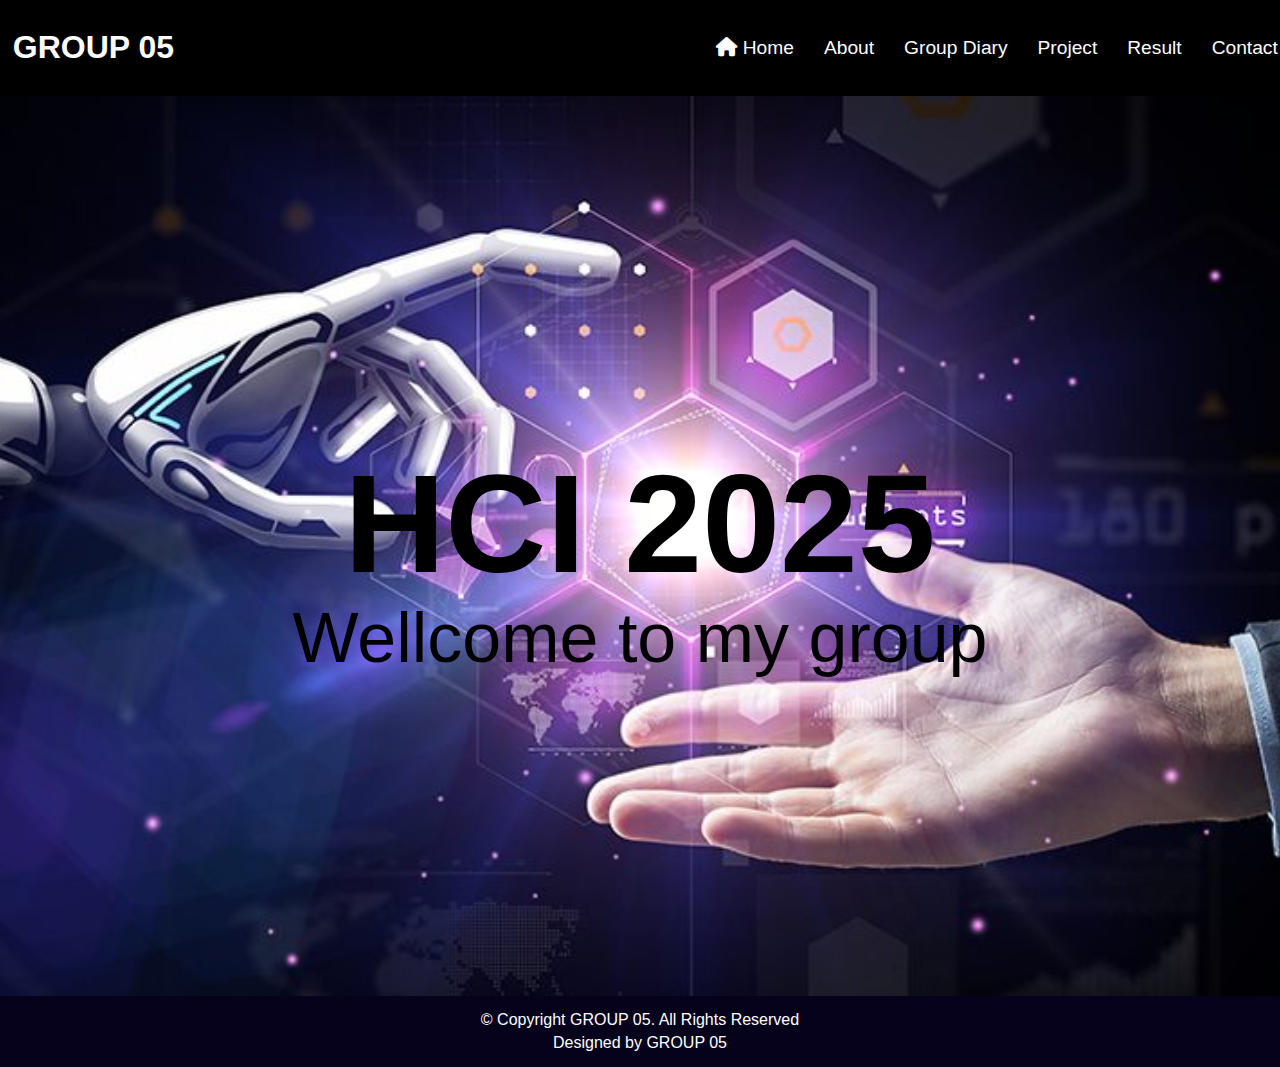
==== index.html @ 1218276d "first commit" ====
<!DOCTYPE html>
<html lang="en">
<head>
    <meta charset="UTF-8">
    <meta name="viewport" content="width=device-width, initial-scale=1.0">
    <link rel="stylesheet" href="style.css">
    <link rel="stylesheet" href="https://cdnjs.cloudflare.com/ajax/libs/font-awesome/6.0.0-beta3/css/all.min.css">
    <title>Trang Chủ</title>
</head>
<body>
    <header>
       <div class="header" id="header">
        <a href="index.html" class="logo">GROUP 05</a>

            <nav id="navbar" class="navbar">
                <ul>
                  <li><a href="index.html" class="active"><i class="fa-solid fa-house"></i>Home</a></li>
                  <li><a href="about.html" >About</a></li>
                  <li><a href="group-diary.html">Group Diary</a></li>
                  <li><a href="projectRequirment.html" >Project</a></li>
                  <li><a href="result.html" >Result</a></li>
                  <li><a href="contact.html">Contact</a></li>             
                </ul>
                <i class="bi bi-list mobile-nav-toggle"></i>
              </nav>

       </div>
    </header>

    <main class="h-abo">

        <section class="background-h">
            <div class="slider-text">
                <div class="sli-content">
                    <h1>HCI 2025</h1>
                    <p>Wellcome to my group</p>
                </div>
            </div>
        </section>
    </main>

    <footer>
        <p>© Copyright GROUP 05. All Rights Reserved</p>
        <p>Designed by GROUP 05</p>
    </footer>
</body>


</html>
---- style.css ----
body{
    margin: 0;
    padding: 0;
    box-sizing: border-box;
    font-family: 'Be Vietnam Pro', sans-serif;
    width: auto;
}

a {
    text-decoration: none;
}



.slider-text {
    text-align: center;
    padding-top: 300px;
}

a {
    text-decoration: none;
}

.background {
    min-height: 100vh;
    background: url('./img/bg.png') no-repeat;
    background-size: cover;
    background-position: center;
}

.slider-text {
    text-align: center;
    padding-top: 300px;
}

.slider-text .sli-title {
    font-size: 70px;
    color: #fffc9c;
    font-style: italic;
}

.slider-text .sli-content {
    font-size: 70px;
    font-family: 'Roboto', sans-serif;
    line-height: 20px;
    position: relative;
    color: #000000;
    padding: 25px;
}

.profileGroup h1 {
    text-align: center;
    padding: 15px;
}



.row {
    display: flex;
    justify-content: space-evenly;
}

.card-img-top {
    object-fit: cover;
    width: 100%;
    height: 300px;
}

.img-top {
    display: flex;
    align-items: center;
    justify-content: space-around;
}

.img-top img {
    width: 300px;
    height: auto;
    padding: 20px;
}

.img-bottom {
    display: flex;
    align-items: center;
    justify-content: space-around;
}

.img-bottom img {
    width: 300px;
    height: auto;
    padding: 20px;
}


h1{
    text-align: center;
}

.sli-btn {
    font-size: 3em;
    padding-top: 50px;

}

ul {
    display:flex;
    justify-content: space-around; /* Căn giữa các mục */
    padding: 0; 
    list-style: none;
    margin-left: 0;
    padding-bottom: 0;
}
li {
    margin: 0 15px; /* Khoảng cách giữa các mục */
}

.navbar a {
    color: #fff; /* Màu chữ cho các liên kết */
    font-size: 1.2rem; /* Kích thước chữ */
}

.header {
    position: fixed;
    top: 0;
    left: 0;
    width: 100%;
    padding: 1.3rem 1%;
    background: rgba(0, 0, 0, .2);
    backdrop-filter: blur(50px);
    display: flex;
    justify-content: space-between;
    align-items: center;
    z-index: 999;
}
#header {
    position: relative;
    background: rgba(0, 0, 0, .1);
    backdrop-filter: blur(50px);
    background-color: #000000;
}
.background-h {
    min-height: 100vh;
    background: url('./img/hci2.jpg') no-repeat;
    background-size: cover;
    background-position: center;
}

.logo {
    font-size: 2rem;
    color: #fff;
    font-weight: 700;
}

.navbar ul li a i {
    margin-right: 5px; /* Khoảng cách giữa icon và chữ */
    color: #fff; /* Màu sắc icon */
}

footer{
    background-color: #06021b; /* Màu nền */
    text-align: center;
    padding: 10px

}

footer p{
    color:white;
}


/* ----------------About------------------- */
.background-abo {
    background-image: url('./img/background-about.jpg'); /* Đường dẫn đến hình ảnh */
    background-size: cover; /* Để hình ảnh phủ toàn bộ trang */
    background-position: center; /* Căn giữa hình ảnh */
    background-repeat: no-repeat; /* Không lặp hình ảnh */
    margin: 0; /* Bỏ margin mặc định của body */
    font-family: Arial, sans-serif; /* Chọn font chữ */

    color: rgb(255, 255, 255);
    font-size: 20px;
}

#h1-abo{
    text-align: center;
    margin: 0;
    padding: 20px;
}
.container-abo {
    display: flex;
    flex-wrap: wrap; /* xuống dòng khi không còn chỗ */
    justify-content: space-around; /* Căn giữa các thành viên */
    padding: 20px;
}

.member {
    text-align: center;
    margin: 15px;
    flex: 0 1 calc(33.33% - 30px); /* Chiếm 1/3 chiều rộng bố cục */
    box-sizing: border-box; /* Đảm bảo padding và margin được tính trong chiều rộng */
}

.member img {
    max-width: 200px ; /*giới hạn chiều rộng tối đa của ảnh*/
    width: 100%; /* Để ảnh chiếm 100% chiều rộng của khối */
    height: auto; /* Giữ tỷ lệ khung hình của ảnh */
    border-radius: 20%; 
}

h2 {
    margin: 10px 0 5px; /* Khoảng cách cho tiêu đề */
}

p {
    margin: 5px 0; /* Khoảng cách cho các đoạn văn */
}

.btn-tt{
    padding: 5px px; /* Tăng padding trên và dưới, bên trái và bên phải */
    font-size: 1.5rem; /* Tăng kích thước chữ */
    border: none; /* Bỏ viền */
    border-radius: 5px; /* Bo tròn góc */
    background-color: #007bff; /* Màu nền */
    cursor: pointer; /* Con trỏ chuột khi hover */
    transition: background-color 0.3s; /* Hiệu ứng chuyển màu nền */
}

/* --------------------Group Diary---------------- */
/* Style the tab */
.tab {
    overflow: hidden;
    border: 1px solid #000000;
    background-color: #f1f1f1;
  }

  /* Style the buttons inside the tab */
  .tab button {
    background-color: inherit;
    float: left;
    border: none;
    outline: none;
    cursor: pointer;
    padding: 14px 16px;
    transition: 0.3s;
    font-size: 17px;
  }
  
  /* Change background color of buttons on hover */
  .tab button:hover {
    background-color: #ddd;
  }
  
  /* Create an active/current tablink class */
  .tab button.active {
    background-color: #ccc;
  }
  
  /* Style the tab content */
  .tabcontent {
    display: none;
    padding: 6px 12px;
    border: 1px solid #ccc;
    border-top: none;
  }

  .tabcontent h3{
    text-align: center;
    font-size: 30px;
    font-family: 'Lucida Sans', 'Lucida Sans Regular', 'Lucida Grande', 'Lucida Sans Unicode', Geneva, Verdana, sans-serif;
  }

  table{
    width:100%; /*chiếm toàn bộ chiều rộng */

    border-collapse: collapse; /* Bỏ khoảng cách giữa các ô */
    margin-top: 20px; /*Khoảng cách từ tiêu đề */
    margin-bottom: 20px;

  }

  th, td{
    border: 2px, solid, #000000;
    padding: 8px; /* Khoảng cách bên trong ô */
    text-align: left; /* Căn trái cho nội dung */
  }

  input[type="text"] {
    width: 100%; /* Chiếm toàn bộ chiều rộng ô */
    padding: 8px; /* Khoảng cách bên trong */
    margin: 0; /* Khoảng cách trên/dưới */
    border-radius: 4px; /* Bo tròn góc */
    box-sizing: border-box; /* Đảm bảo padding và border không làm tăng chiều rộng tổng thể */
}
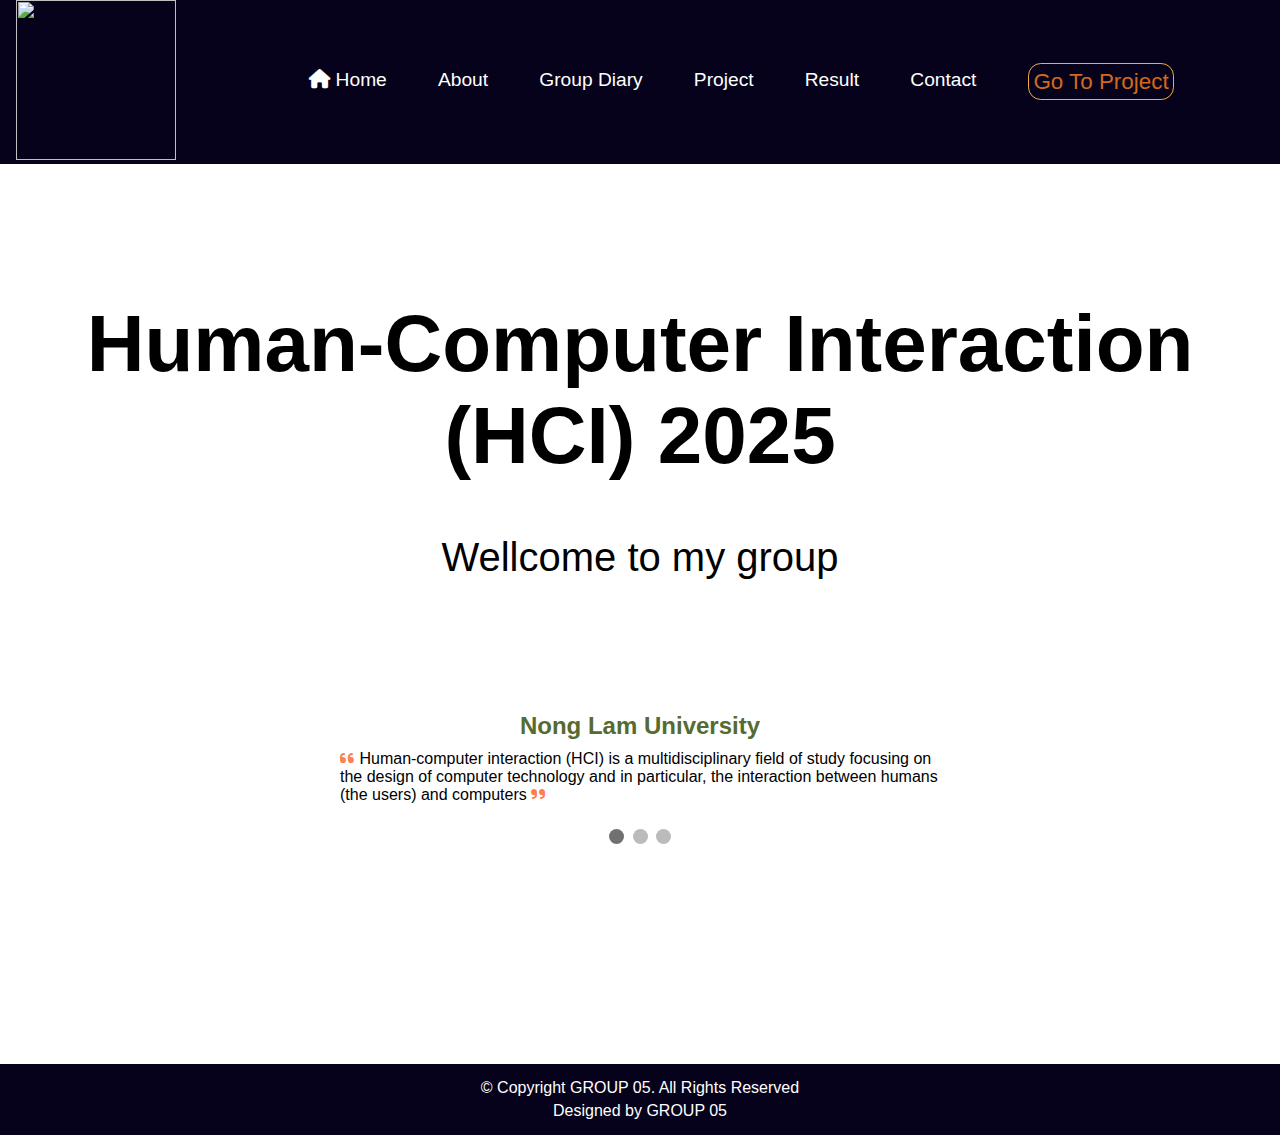
==== commit a266e7d8: "add file project-group.html" ====
--- a/index.html
+++ b/index.html
@@ -10,39 +10,108 @@
 <body>
     <header>
        <div class="header" id="header">
-        <a href="index.html" class="logo">GROUP 05</a>
+        <a href="index.html" class="logo"><img src="./img/Logo-Group.png" alt=""></a>
 
             <nav id="navbar" class="navbar">
                 <ul>
-                  <li><a href="index.html" class="active"><i class="fa-solid fa-house"></i>Home</a></li>
+                  <li><a href="index.html" ><i class="fa-solid fa-house"></i>Home</a></li>
                   <li><a href="about.html" >About</a></li>
                   <li><a href="group-diary.html">Group Diary</a></li>
-                  <li><a href="projectRequirment.html" >Project</a></li>
+                  <li><a href="project.html" >Project</a></li>
                   <li><a href="result.html" >Result</a></li>
-                  <li><a href="contact.html">Contact</a></li>             
-                </ul>
+                  <li><a href="contact.html">Contact</a></li> 
+                  <li><a style="color: chocolate; font-size: 1.4rem;  border: 1px rgb(245, 170, 72) solid;border-radius: 0.8rem; padding: 0.3rem;" href="project-group.html">Go To Project</a></li>                      </ul>
                 <i class="bi bi-list mobile-nav-toggle"></i>
               </nav>
 
        </div>
     </header>
 
-    <main class="h-abo">
+    <main class="main-home">
 
-        <section class="background-h">
-            <div class="slider-text">
-                <div class="sli-content">
-                    <h1>HCI 2025</h1>
+        <div class="background-h">
+            <div class="container-home">
+                <div class="content-home">
+                    <h1>Human-Computer Interaction (HCI) 2025</h1>
                     <p>Wellcome to my group</p>
                 </div>
+                     <!-----------SlideShow --------------->
+                     <div class="slideshow-container">
+                        <h2 style="font-family: 'Gill Sans', 'Gill Sans MT', Calibri, 'Trebuchet MS', sans-serif; color: darkolivegreen; text-align: center;">Nong Lam University</h2>
+                        <div class="slide-all">
+                            <div class="slide">
+                                <p><i class="fa-solid fa-quote-left"></i> Human-computer interaction (HCI) is a multidisciplinary field of study focusing on the design of computer technology and in particular, the interaction between humans (the users) and computers <i class="fa-solid fa-quote-right"></i></p>
+                            </div>
+                        
+                            <div class="slide">
+                                <p><i class="fa-solid fa-quote-left"></i> HCI researchers observe the ways humans interact with computers and design technologies that allow humans 22 to interact with computers in novel ways <i class="fa-solid fa-quote-right"></i></p>
+                            </div>
+                            <div class="slide">
+                                <p><i class="fa-solid fa-quote-left"></i> Human-computer interaction is situated at the intersection of computer science behavioral sciences design media studies and several other fields of study <i class="fa-solid fa-quote-right"></i></p>
+                            </div>
+                        </div>
+    
+                    </div>
+                    
+                    <div class="dots">
+                        <span class="dot" onclick="currentSlide(1)"></span>
+                        <span class="dot" onclick="currentSlide(2)"></span>
+                        <span class="dot" onclick="currentSlide(3)"></span>
+                    </div>
             </div>
-        </section>
+        </div>
     </main>
 
     <footer>
         <p>© Copyright GROUP 05. All Rights Reserved</p>
         <p>Designed by GROUP 05</p>
     </footer>
+
+      <!---------------Scrip Slideshow --------------- -->
+      <script>
+        let slideIndex = 0;
+        showSlides();
+    
+        function showSlides() {
+            const slides = document.getElementsByClassName("slide");
+            const dots = document.getElementsByClassName("dot");
+            
+            for (let i = 0; i < slides.length; i++) {
+                slides[i].style.display = "none";  
+            }
+            slideIndex++;
+            if (slideIndex > slides.length) {slideIndex = 1}    
+            for (let i = 0; i < dots.length; i++) {
+                dots[i].className = dots[i].className.replace(" active-dot", "");
+            }
+            slides[slideIndex-1].style.display = "block";  
+            dots[slideIndex-1].className += " active-dot";
+            setTimeout(showSlides, 5000); // Chuyển slide mỗi 5 giây
+        }
+    
+        function changeSlide(n) {
+            slideIndex += n;
+            const slides = document.getElementsByClassName("slide");
+            const dots = document.getElementsByClassName("dot");
+    
+            if (slideIndex > slides.length) {slideIndex = 1}
+            if (slideIndex < 1) {slideIndex = slides.length}
+    
+            for (let i = 0; i < slides.length; i++) {
+                slides[i].style.display = "none";  
+            }
+            for (let i = 0; i < dots.length; i++) {
+                dots[i].className = dots[i].className.replace(" active-dot", "");
+            }
+            slides[slideIndex-1].style.display = "block";  
+            dots[slideIndex-1].className += " active-dot";
+        }
+    
+        function currentSlide(n) {
+            slideIndex = n;
+            showSlides();
+        }
+    </script>
 </body>
 
 
--- a/style.css
+++ b/style.css
@@ -7,116 +7,49 @@
     width: auto;
 }
 
-a {
-    text-decoration: none;
-}
-
-
-
-.slider-text {
-    text-align: center;
-    padding-top: 300px;
-}
-
-a {
-    text-decoration: none;
-}
-
-.background {
-    min-height: 100vh;
-    background: url('./img/bg.png') no-repeat;
-    background-size: cover;
-    background-position: center;
-}
-
-.slider-text {
-    text-align: center;
-    padding-top: 300px;
-}
-
-.slider-text .sli-title {
-    font-size: 70px;
-    color: #fffc9c;
-    font-style: italic;
-}
-
-.slider-text .sli-content {
-    font-size: 70px;
-    font-family: 'Roboto', sans-serif;
-    line-height: 20px;
-    position: relative;
-    color: #000000;
-    padding: 25px;
-}
-
-.profileGroup h1 {
-    text-align: center;
-    padding: 15px;
-}
-
-
-
-.row {
-    display: flex;
-    justify-content: space-evenly;
-}
-
-.card-img-top {
-    object-fit: cover;
-    width: 100%;
-    height: 300px;
-}
-
-.img-top {
-    display: flex;
-    align-items: center;
-    justify-content: space-around;
-}
-
-.img-top img {
-    width: 300px;
-    height: auto;
-    padding: 20px;
-}
-
-.img-bottom {
-    display: flex;
-    align-items: center;
-    justify-content: space-around;
-}
-
-.img-bottom img {
-    width: 300px;
-    height: auto;
-    padding: 20px;
-}
-
-
-h1{
-    text-align: center;
-}
-
-.sli-btn {
-    font-size: 3em;
-    padding-top: 50px;
-
-}
+.background-h{
+    margin: 0;
+}
+.content-home{
+    text-align: center;
+    padding: 2.5rem;
+    margin: 0;
+    font-size: 2.5rem;
+    padding: 5rem;
+}
+.content-home h1, p{
+    font-family: 'Franklin Gothic Medium', 'Arial Narrow', Arial, sans-serif;
+}
+
+
 
 ul {
     display:flex;
     justify-content: space-around; /* Căn giữa các mục */
     padding: 0; 
+    padding-right: 5rem;
     list-style: none;
     margin-left: 0;
     padding-bottom: 0;
 }
 li {
-    margin: 0 15px; /* Khoảng cách giữa các mục */
-}
-
-.navbar a {
+    margin: 0 1.2rem; /* Khoảng cách giữa các mục */
+
+}
+.navbar ul li a{
+    text-decoration: none;
     color: #fff; /* Màu chữ cho các liên kết */
     font-size: 1.2rem; /* Kích thước chữ */
+    margin: 0 0.4rem;
+}
+
+.navbar ul li a:hover{
+    font-size: 1.5rem;
+    padding: 0.4rem;
+    background-color: burlywood;
+    transition: all 0.3s; /* Thêm hiệu ứng chuyển màu */
+    border: 1px rgb(245, 170, 72) solid;
+    border-radius: 1rem;
 }
 
 .header {
@@ -125,35 +58,95 @@
     left: 0;
     width: 100%;
     padding: 1.3rem 1%;
-    background: rgba(0, 0, 0, .2);
     backdrop-filter: blur(50px);
     display: flex;
     justify-content: space-between;
     align-items: center;
     z-index: 999;
+    padding: 0;
 }
 #header {
     position: relative;
-    background: rgba(0, 0, 0, .1);
+    background: #06021b;
     backdrop-filter: blur(50px);
-    background-color: #000000;
+    background-color: #06021b;
 }
 .background-h {
     min-height: 100vh;
-    background: url('./img/hci2.jpg') no-repeat;
+    background: url('./img/background-h.jpg') no-repeat;
     background-size: cover;
     background-position: center;
 }
 
-.logo {
-    font-size: 2rem;
+
+
+.logo img{
+    /* font-size: 2rem;
     color: #fff;
-    font-weight: 700;
+    font-weight: 700; */
+    width: 10rem;
+    height: 10rem;
+    margin: 0 1rem;
+    
 }
 
 .navbar ul li a i {
     margin-right: 5px; /* Khoảng cách giữa icon và chữ */
     color: #fff; /* Màu sắc icon */
+}
+
+
+/* -----------CSS Slideshow ---------- */
+.slideshow-container {
+    position: relative;
+    max-width: 600px; /* Chiều rộng tối đa của slideshow */
+    margin: auto; /* Căn giữa slideshow */
+    overflow: hidden; /* Ẩn phần tràn */
+    padding-top: 2.3rem;
+}
+
+.slide {
+    display: none; /* Ẩn tất cả các slide */
+    /* width: 50%;  */
+    height: 50%; /* Giảm chiều cao của slideshow */
+    
+}
+.slide-all{
+    display: flex; /* Sử dụng Flexbox */
+    transition: transform 0.5s ease; /* Hiệu ứng chuyển động */
+
+}
+
+.slide p{
+    font-family: 'Segoe UI', Tahoma, Geneva, Verdana, sans-serif;
+}
+
+.slide p i{
+    color: coral;
+}
+
+.active {
+    display: block; /* Hiển thị slide hiện tại */
+}
+
+.dots {
+    text-align: center;
+    padding: 20px;
+}
+
+.dot {
+    cursor: pointer;
+    height: 15px;
+    width: 15px;
+    margin: 0 2px;
+    background-color: #bbb;
+    border-radius: 50%;
+    display: inline-block;
+    transition: background-color 0.6s ease;
+}
+
+.active-dot {
+    background-color: #717171;
 }
 
 footer{
@@ -175,16 +168,18 @@
     background-position: center; /* Căn giữa hình ảnh */
     background-repeat: no-repeat; /* Không lặp hình ảnh */
     margin: 0; /* Bỏ margin mặc định của body */
-    font-family: Arial, sans-serif; /* Chọn font chữ */
-
-    color: rgb(255, 255, 255);
+    color: rgb(231, 161, 10);
     font-size: 20px;
+
 }
 
 #h1-abo{
+    font-size: 3rem;
+    padding: 5rem 0;
     text-align: center;
     margin: 0;
-    padding: 20px;
+    /* padding: 20px; */
+    font-family: Cambria, Cochin, Georgia, Times, 'Times New Roman', serif;
 }
 .container-abo {
     display: flex;
@@ -200,6 +195,10 @@
     box-sizing: border-box; /* Đảm bảo padding và margin được tính trong chiều rộng */
 }
 
+.member h2, p{
+    font-family: Verdana, Geneva, Tahoma, sans-serif;
+}
+
 .member img {
     max-width: 200px ; /*giới hạn chiều rộng tối đa của ảnh*/
     width: 100%; /* Để ảnh chiếm 100% chiều rộng của khối */
@@ -216,13 +215,51 @@
 }
 
 .btn-tt{
-    padding: 5px px; /* Tăng padding trên và dưới, bên trái và bên phải */
+    padding: 5px 5px; /* Tăng padding trên và dưới, bên trái và bên phải */
     font-size: 1.5rem; /* Tăng kích thước chữ */
     border: none; /* Bỏ viền */
     border-radius: 5px; /* Bo tròn góc */
-    background-color: #007bff; /* Màu nền */
+    background-color: #9a9a9a; /* Màu nền */
     cursor: pointer; /* Con trỏ chuột khi hover */
     transition: background-color 0.3s; /* Hiệu ứng chuyển màu nền */
+}
+
+#github{
+   color: white;
+}
+#github:hover{
+    color: #06021b;
+    background-color: #9a9a9a;
+    padding: 5px 5px;
+    transition: all 0.3s;
+}
+#email{
+    color: white;
+}
+#email:hover{
+    color: #06021b;
+    background-color: #9a9a9a;
+    padding: 5px 5px;
+    transition: all 0.3s;
+}
+
+#facebook{
+    color: white;
+}
+#facebook:hover{
+    color: rgb(76, 76, 244);
+    background-color: #9a9a9a;
+    padding: 5px 5px;
+    transition: all 0.3s;
+}
+#twitter{
+    color: white;
+}
+#twitter:hover{
+    color: rgb(72, 72, 255);
+    background-color: #9a9a9a;
+    padding: 5px 5px;
+    transition: all 0.3s;
 }
 
 /* --------------------Group Diary---------------- */
@@ -290,4 +327,73 @@
     margin: 0; /* Khoảng cách trên/dưới */
     border-radius: 4px; /* Bo tròn góc */
     box-sizing: border-box; /* Đảm bảo padding và border không làm tăng chiều rộng tổng thể */
-}+}
+
+/* ---------------CSS Project---------------- */
+/* Style the tab */
+.tab {
+    overflow: hidden;
+    border: 1px solid #ccc;
+    background-color: #f1f1f1;
+    display: flex;
+    justify-content: center;
+    padding: 1.5rem;
+  }
+
+  .tablinks{
+    margin: 0 2rem;
+
+  }
+  
+  /* Style the buttons that are used to open the tab content */
+  .tab button {
+    background-color: inherit;
+    float: left;
+    border: none;
+    outline: none;
+    cursor: pointer;
+    padding: 14px 16px;
+    transition: 0.3s;
+    padding: 1rem;
+
+    border: 1px rgb(142, 142, 142) solid;
+    border-radius: 1rem;
+  }
+  .tab button:hover{
+    background-color: burlywood;
+    transition: background-color 0.3s; /* Thêm hiệu ứng chuyển màu */
+    border: 1px rgb(245, 170, 72) solid;
+    border-radius: 1rem;
+    padding: 1.3rem;
+  }
+  
+  /* Change background color of buttons on hover */
+  .tab button:hover {
+    background-color: #ddd;
+  }
+  
+  /* Create an active/current tablink class */
+  .tab button.active {
+    background-color: #ccc;
+  }
+  
+  /* Style the tab content */
+  .tabcontent {
+    display: none;
+    padding: 6px 12px;
+    border: 1px solid #ccc;
+    border-top: none;
+  }
+
+  .table-requirement{
+    padding-bottom: 2rem;
+  }
+
+  .table-requirement table{
+    width: 70vw;
+    margin:auto;
+    
+  }
+  .table-requirement th{
+    text-align: center;
+  }
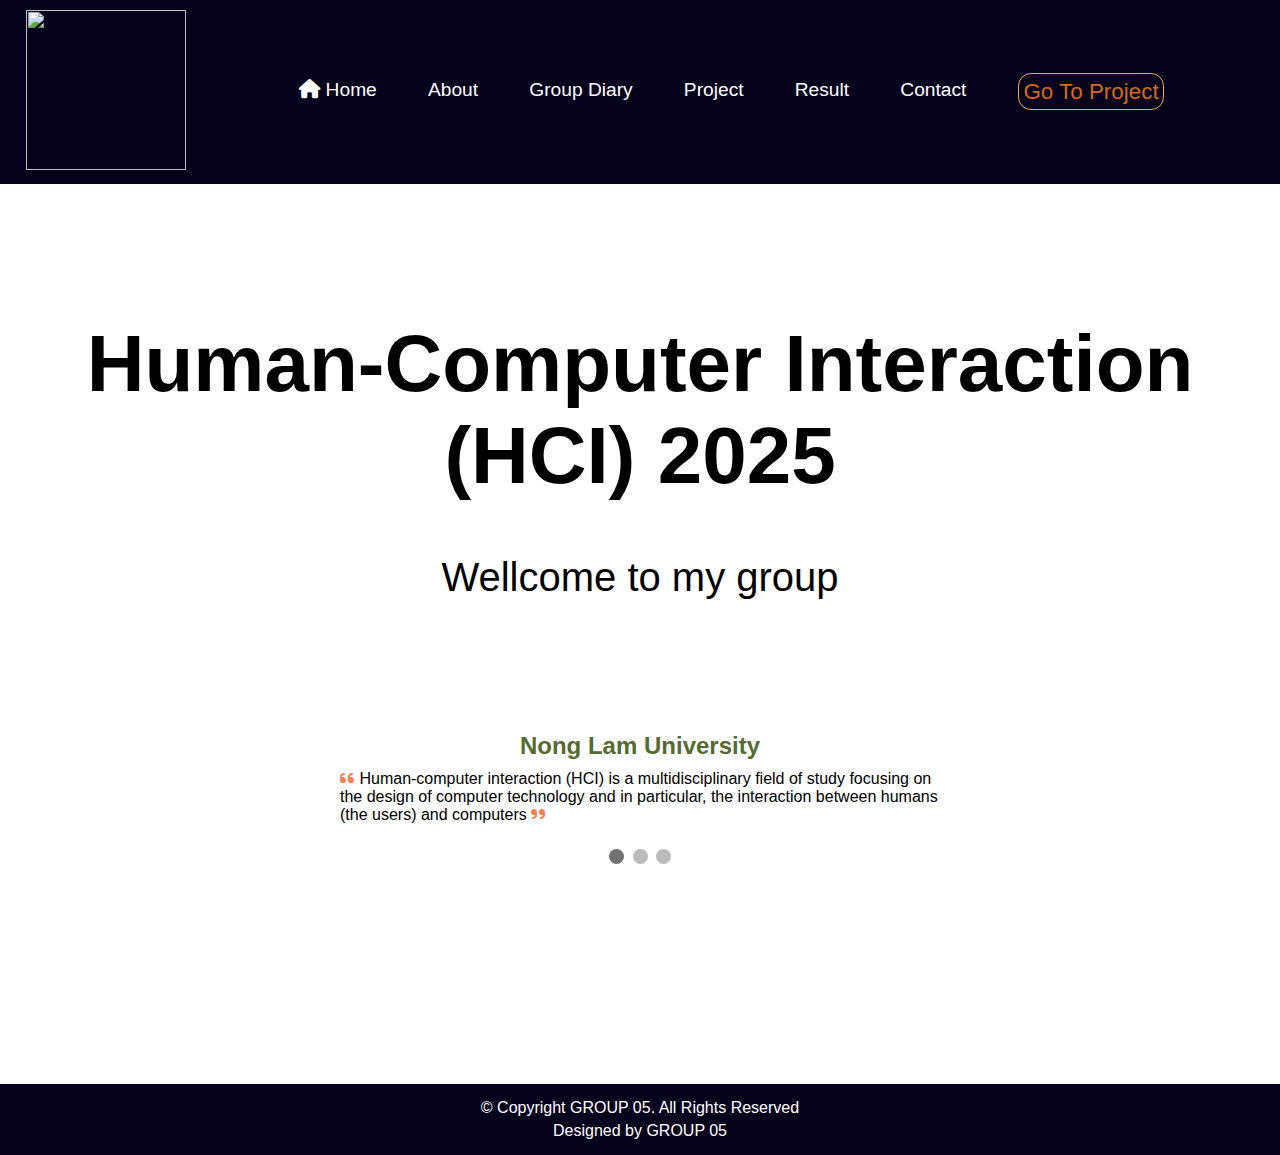
==== commit ca794d78: "Update code" ====
--- a/index.html
+++ b/index.html
@@ -20,7 +20,8 @@
                   <li><a href="project.html" >Project</a></li>
                   <li><a href="result.html" >Result</a></li>
                   <li><a href="contact.html">Contact</a></li> 
-                  <li><a style="color: chocolate; font-size: 1.4rem;  border: 1px rgb(245, 170, 72) solid;border-radius: 0.8rem; padding: 0.3rem;" href="project-group.html">Go To Project</a></li>                      </ul>
+                  <li><a style="color: chocolate; font-size: 1.4rem;  border: 1px rgb(245, 170, 72) solid;border-radius: 0.8rem; padding: 0.3rem;" href="./Project-group/project-group.html" target="_blank">Go To Project</a></li>   
+                </ul>
                 <i class="bi bi-list mobile-nav-toggle"></i>
               </nav>
 
--- a/style.css
+++ b/style.css
@@ -397,3 +397,129 @@
   .table-requirement th{
     text-align: center;
   }
+
+  /* nút web project*/
+  body {
+    font-family: Arial, sans-serif;
+}
+
+header {
+    background-color: #06021b;
+    color: white;
+    padding: 10px;
+    text-align: center;
+}
+
+.tab {
+    margin: 20px 0;
+}
+
+/* Nút Web Project */
+.tablinks {
+    background-color: #f39c12; /* Màu nền */
+    color: rgb(14, 13, 13); /* Màu chữ */
+    padding: 15px 25px; /* Padding cho nút */
+    margin-right: 10px; /* Khoảng cách giữa các nút */
+    border: none; /* Bỏ viền */
+    border-radius: 5px; /* Bo tròn góc */
+    font-size: 16px; /* Kích thước chữ */
+    cursor: pointer; /* Hiển thị con trỏ khi hover */
+    transition: background-color 0.3s, transform 0.3s; /* Hiệu ứng chuyển màu và phóng to */
+    box-shadow: 0 4px 8px rgba(0, 0, 0, 0.2); /* Bóng đổ */
+}
+
+.tablinks:hover {
+    background-color: #4997b0; /* Màu nền khi hover */
+    transform: translateY(-2px); /* Di chuyển nhẹ lên trên khi hover */
+}
+
+.tabcontent {
+    margin: 20px;
+}
+
+.projectTabContent {
+    margin-top: 15px;
+    border: 1px solid #ccc;
+    padding: 10px;
+}
+
+/* Bảng đối tác khiếu nại*/
+table {
+    width: 100%; /* Chiếm toàn bộ chiều rộng */
+    border-collapse: collapse; /* Bỏ khoảng cách giữa các ô */
+    margin-top: 20px; /* Khoảng cách từ tiêu đề */
+}
+
+th, td {
+    border: 1px solid #ccc; /* Đường viền cho ô */
+    padding: 10px; /* Khoảng cách bên trong ô */
+    text-align: left; /* Căn trái cho nội dung */
+}
+
+th {
+    background-color: #f2f2f2; /* Màu nền cho tiêu đề bảng */
+    font-weight: bold; /* In đậm tiêu đề */
+}
+
+/* css log in và sign up*/
+
+
+label {
+    margin-bottom: 5px; /* Khoảng cách giữa label và input */
+}
+
+input[type="text"], input[type="password "], input[type="email"] {
+    padding: 10px; /* Padding cho ô input */
+    margin-bottom: 15px; /* Khoảng cách giữa các ô input */
+    border: 1px solid #ccc; /* Đường viền cho ô input */
+    border-radius: 4px; /* Bo tròn góc cho ô input */
+}
+
+button {
+    padding: 10px; /* Padding cho nút */
+    background-color: #4CAF50; /* Màu nền cho nút */
+    color: white; /* Màu chữ cho nút */
+    border: none; /* Không có đường viền */
+    border-radius: 4px; /* Bo tròn góc cho nút */
+    cursor: pointer; /* Con trỏ khi di chuột qua nút */
+}
+
+button:hover {
+    background-color: #45a049; /* Màu nền khi di chuột qua nút */
+}
+
+/* css log in sign up*/
+form {
+    display: flex;
+    flex-direction: column; /* Sắp xếp các phần tử theo chiều dọc */
+    max-width: 400px; /* Chiều rộng tối đa của form */
+    margin: auto; /* Căn giữa form */
+    padding: 20px; /* Padding cho form */
+    border: 1px solid #ccc; /* Đường viền cho form */
+    border-radius: 5px; /* Bo tròn góc cho form */
+    background-color: #f9f9f9; /* Màu nền cho form */
+}
+
+label {
+    margin-bottom: 5px; /* Khoảng cách giữa label và input */
+}
+
+input[type="text"], input[type="password "], input[type="email"] {
+    padding: 10px; /* Padding cho ô input */
+    margin-bottom: 15px; /* Khoảng cách giữa các ô input */
+    border: 1px solid #ccc; /* Đường viền cho ô input */
+    border-radius: 4px; /* Bo tròn góc cho ô input */
+}
+
+button {
+    padding: 10px; /* Padding cho nút */
+    background-color: #4CAF50; /* Màu nền cho nút */
+    color: white; /* Màu chữ cho nút */
+    border: none; /* Không có đường viền */
+    border-radius: 4px; /* Bo tròn góc cho nút */
+    cursor: pointer; /* Con trỏ khi di chuột qua nút */
+}
+
+button:hover {
+    background-color: #45a049; /* Màu nền khi di chuột qua nút */
+}